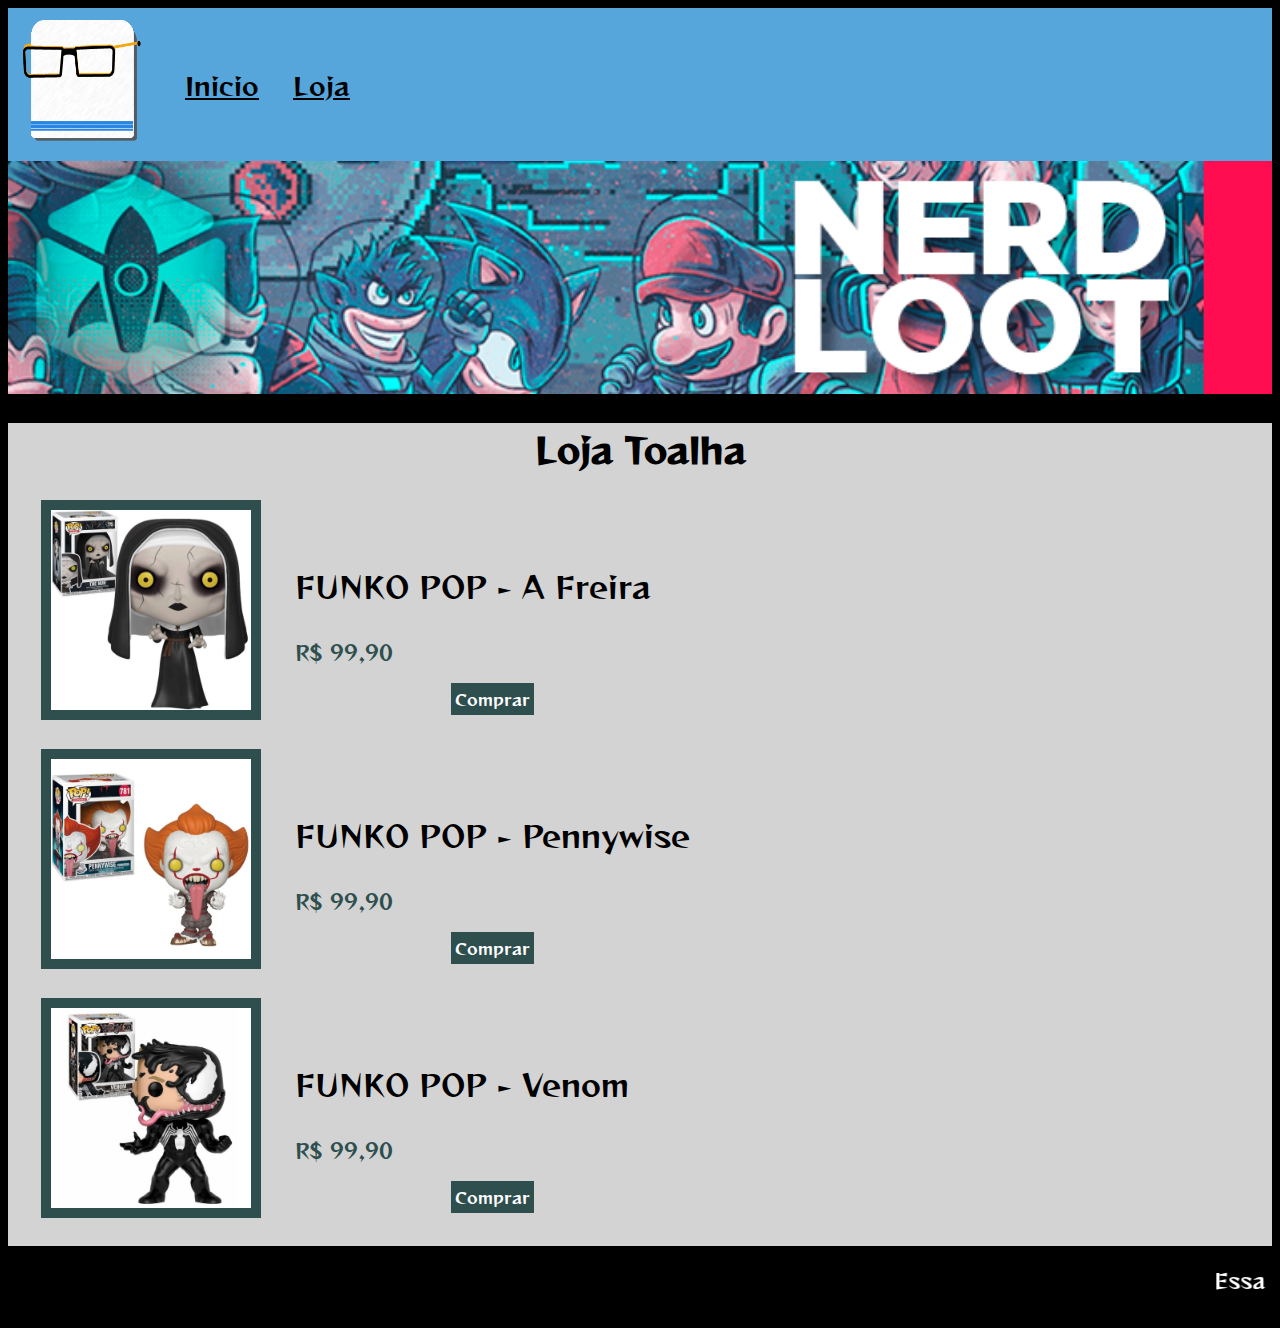
==== html/pag2.html @ 4f204f60 "update Páginas e CSSs" ====
<!DOCTYPE html>

<html lang="pt-br">
    
<head>
        <meta charset="UTF-8">
        <title>Loja | Toalha nerd - Orgulho de ser nerd</title>
        <link rel="stylesheet" href="../css/style2.css">
        <link rel="stylesheet" href="../css/menu.css">
        <link rel="shortcut icon" type="image/x-icon" href="../images/orgulho_nerd.png">
</head>

<body>

    <!--cabeçalho-->
    <header>
        <table>
            <tr>
                <td><a href="pag1.html"><img src="../images/orgulho_nerd.png" width="140" height="140"></a></ul>
                <td><a class="menu" href="pag1.html">Inicio</a></ul>
                <td><a class="menu" href="">Loja</a></ul></td>
            </tr>
        </table>
    </header>
    
    <img class="banner" src="../images/banner1.png">

    <div class="div1">
        <h1 id="Titulo">Loja Toalha</h1>
        <table>
            <tr>
                <td>
                    <img class="preview" src="../images/prod1.jpg">
                </td>
                <td>
                    <p class="titulo-produto">FUNKO POP - A Freira</p>
                    <p class="preco-produto">R$ 99,90</p>
                    <a class="botao">Comprar</a>
                </td>
            <tr>
                <td>
                    <img class="preview" src="../images/prod2.jpg">
                </td>
                <td>
                    <p class="titulo-produto">FUNKO POP - Pennywise</p>
                    <p class="preco-produto">R$ 99,90</p>
                    <a class="botao">Comprar</a>
                </td>
            </tr>
            <tr>
                <td>
                    <img class="preview" src="../images/prod3.jpg">
                </td>
                <td>
                    <p class="titulo-produto">FUNKO POP - Venom</p>
                    <p class="preco-produto">R$ 99,90</p>
                    <a class="botao">Comprar</a>
                </td>
            </tr>
        </table>
    </div>
    
    <footer>
        <marquee><p>Essa é a APS de desenvolvimento de aplicativos web</p></marquee>
    </footer>

</body>
---- css/style2.css ----
/* área de personalização do fundo*/
@import url('https://fonts.googleapis.com/css2?family=Reggae+One&display=swap');

body {
    background-color: black;
    font-family: 'Reggae One', 'sans-serif';
    color: white;
}

/* área de personalização de títulos*/
h1 {
    text-align: center;
    font-style: bold;
    font-size: 35px;
}

#titulo{
    color: black;
    font-size: 50px;
    margin-bottom: 20px;
    margin-top: 10px;
}

/* área de personalização de parágrafos*/
p {
    font-size: 20px;
}

/* área de personalização de botões pela página*/
.botao {
    text-align: center;
    background: darkslategray;
    color: white;
    border: 4px solid darkslategray;
    margin-left: 30px;
}


.botao:hover {
    background: white;
    color: darkslategray;
    border: 6px solid white;
}

/* área de personalização da divisão da página*/
.div1 {
    align-self: center;
    text-align: center;
    background-color: lightgray;
    color: black;
}

.preview {
    border: 10px solid darkslategray;
    width: 200px;
    height: 200px;
    margin-left: 30px;
    margin-bottom: 20px;
}

.titulo-produto {
    font-style: bold;
    color:black;
    font-size: 30px;
    text-align: left;
    margin-left: 30px;
}

.preco-produto {
    color: darkslategray;
    font-size: 20px;
    text-align: left;
    margin-left: 30px;
}

/* área de personalização do rodapé*/
footer {
    vertical-align: bottom;
}

/* personalização do banner */
.banner {
    width: 100%;
    height: auto;
}
---- css/menu.css ----
/* área de personalização do cabeçalho*/
header {
    margin-top: 0%;
    background-color: rgb(86, 165, 219);
}

header table {
    vertical-align: center;
    color:black;
    text-align: center;
    font-style: bold;
    font-size: 25px;
}

.menu {
    text-align: center;
    margin-left: 30px;
    color: black;
}

.menu:hover {
    border: 20px solid black;
    background: black;
    color: white;
}
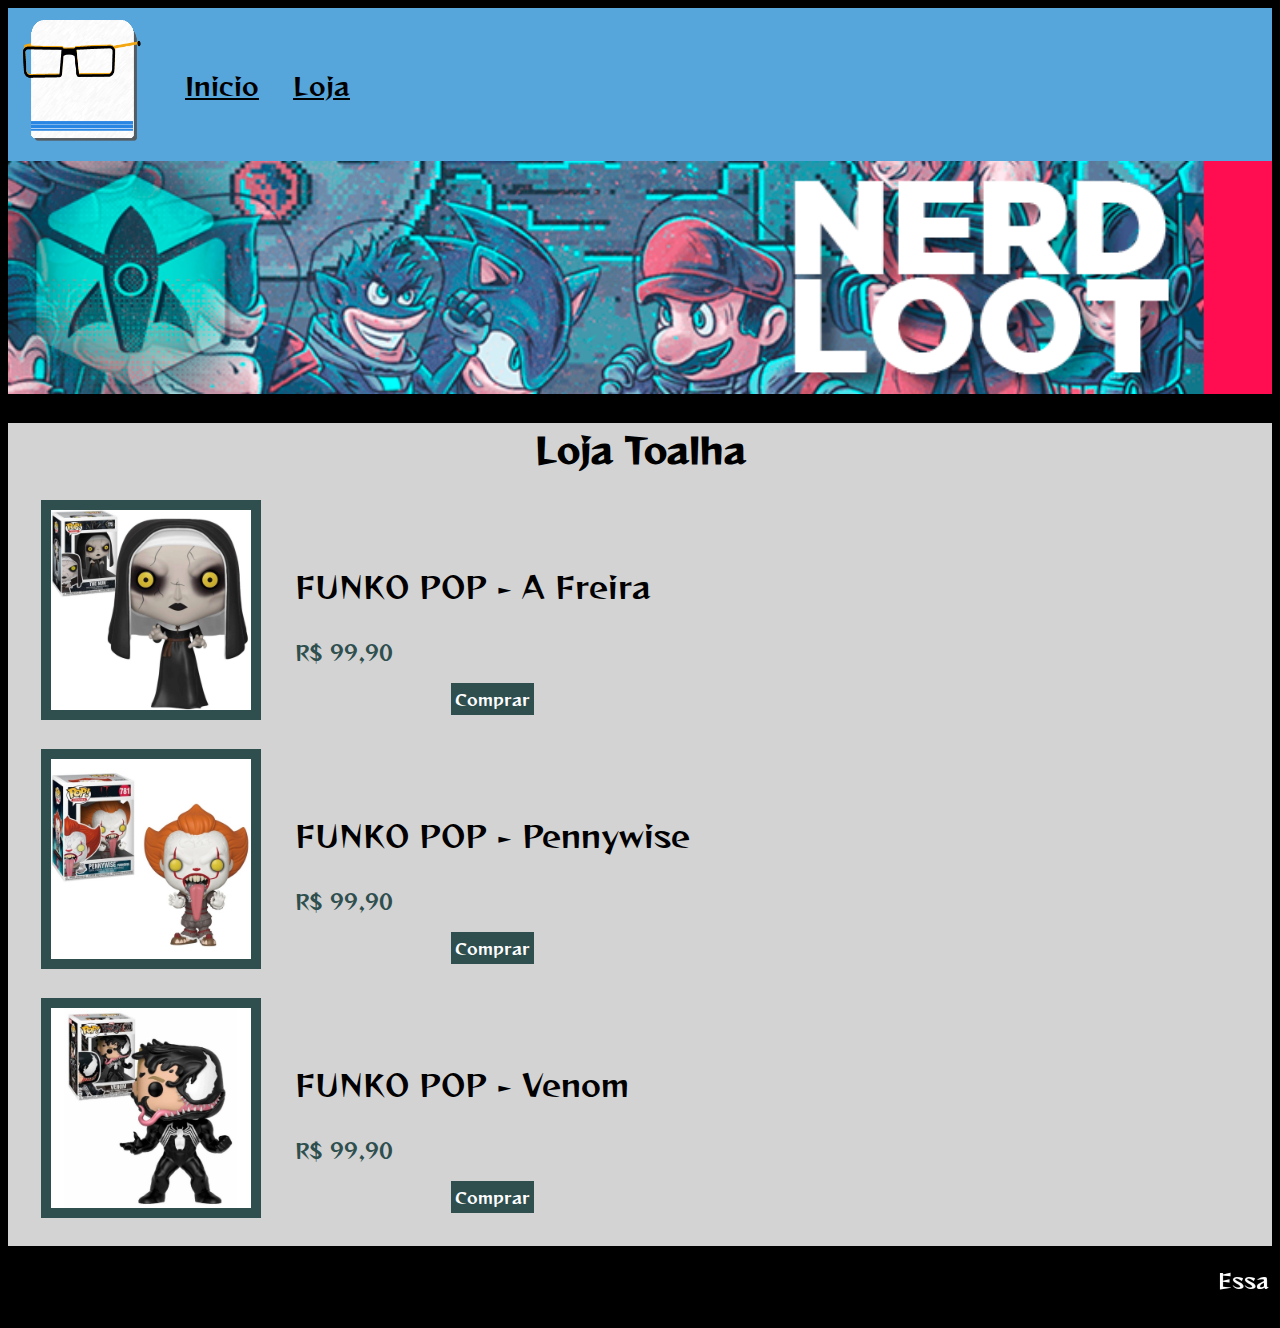
==== commit 33f10ad6: "modificações DAORAS" ====
--- a/html/pag2.html
+++ b/html/pag2.html
@@ -18,7 +18,7 @@
             <tr>
                 <td><a href="pag1.html"><img src="../images/orgulho_nerd.png" width="140" height="140"></a></ul>
                 <td><a class="menu" href="pag1.html">Inicio</a></ul>
-                <td><a class="menu" href="">Loja</a></ul></td>
+                <td><a class="menu" href="">Loja</a></ul></
             </tr>
         </table>
     </header>
--- a/css/style2.css
+++ b/css/style2.css
@@ -19,6 +19,7 @@
     font-size: 50px;
     margin-bottom: 20px;
     margin-top: 10px;
+    opacity: 100%
 }
 
 /* área de personalização de parágrafos*/
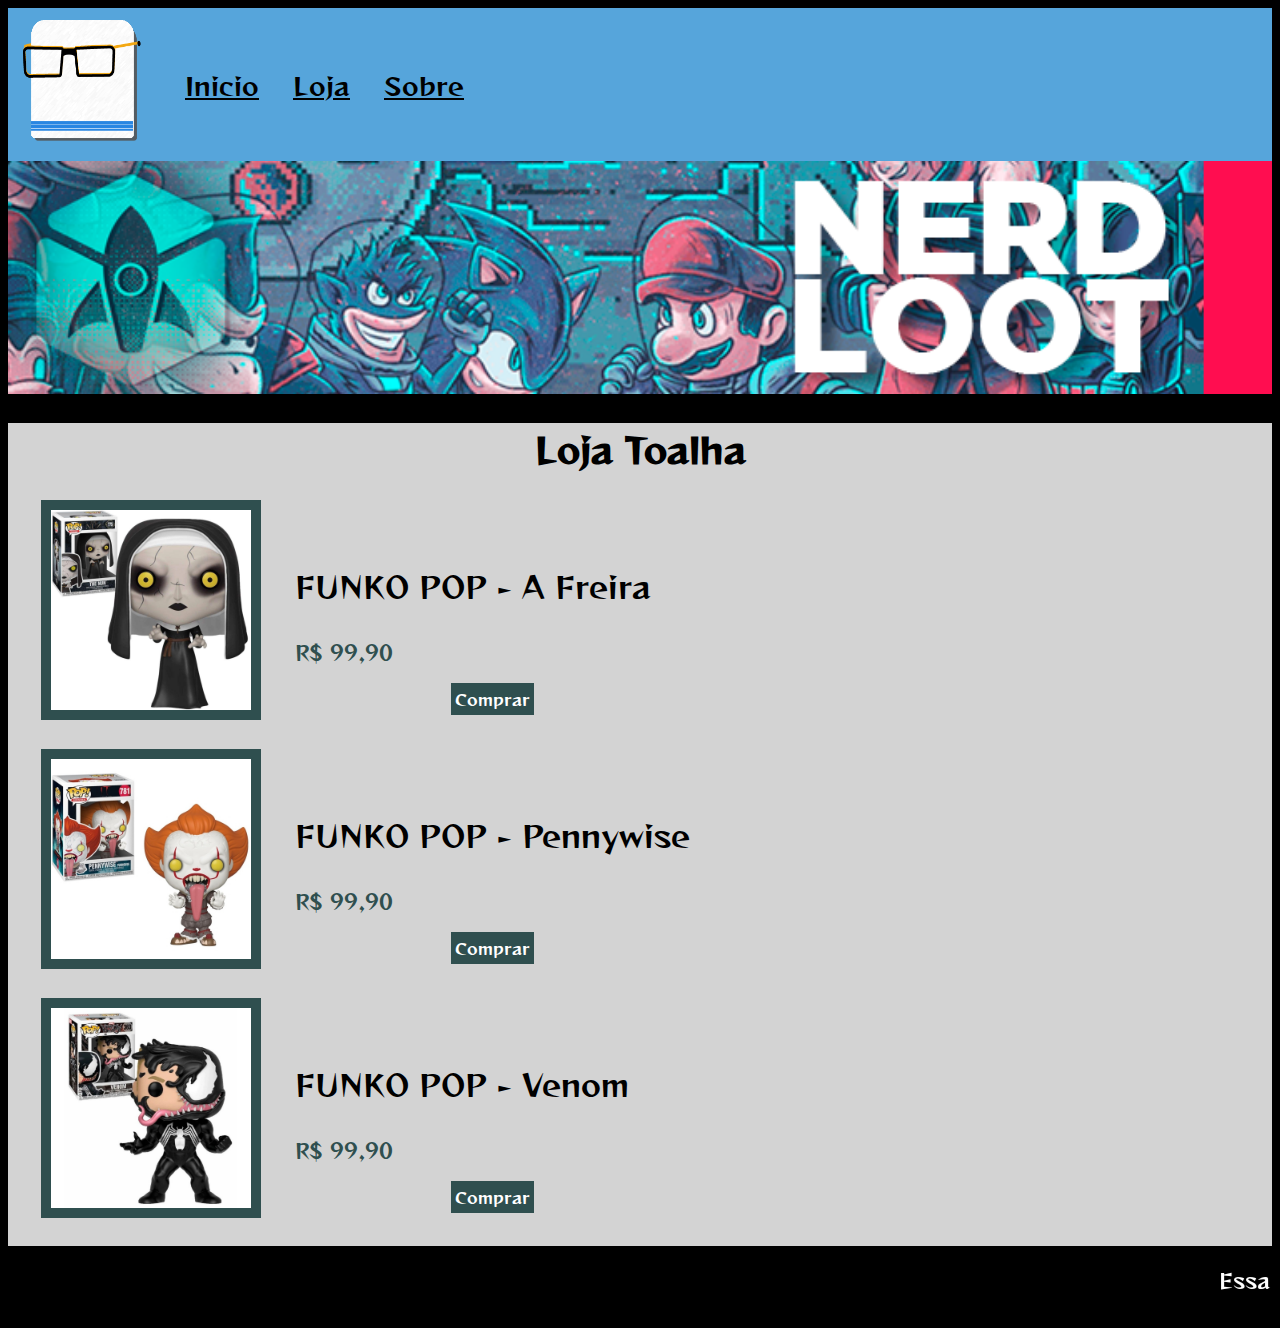
==== commit 087b3358: "adição do sobre" ====
--- a/html/pag2.html
+++ b/html/pag2.html
@@ -18,7 +18,8 @@
             <tr>
                 <td><a href="pag1.html"><img src="../images/orgulho_nerd.png" width="140" height="140"></a></ul>
                 <td><a class="menu" href="pag1.html">Inicio</a></ul>
-                <td><a class="menu" href="">Loja</a></ul></
+                <td><a class="menu" href="">Loja</a></ul></td>
+                    <td><a class="menu" href="sobre.html">Sobre</a></td>
             </tr>
         </table>
     </header>
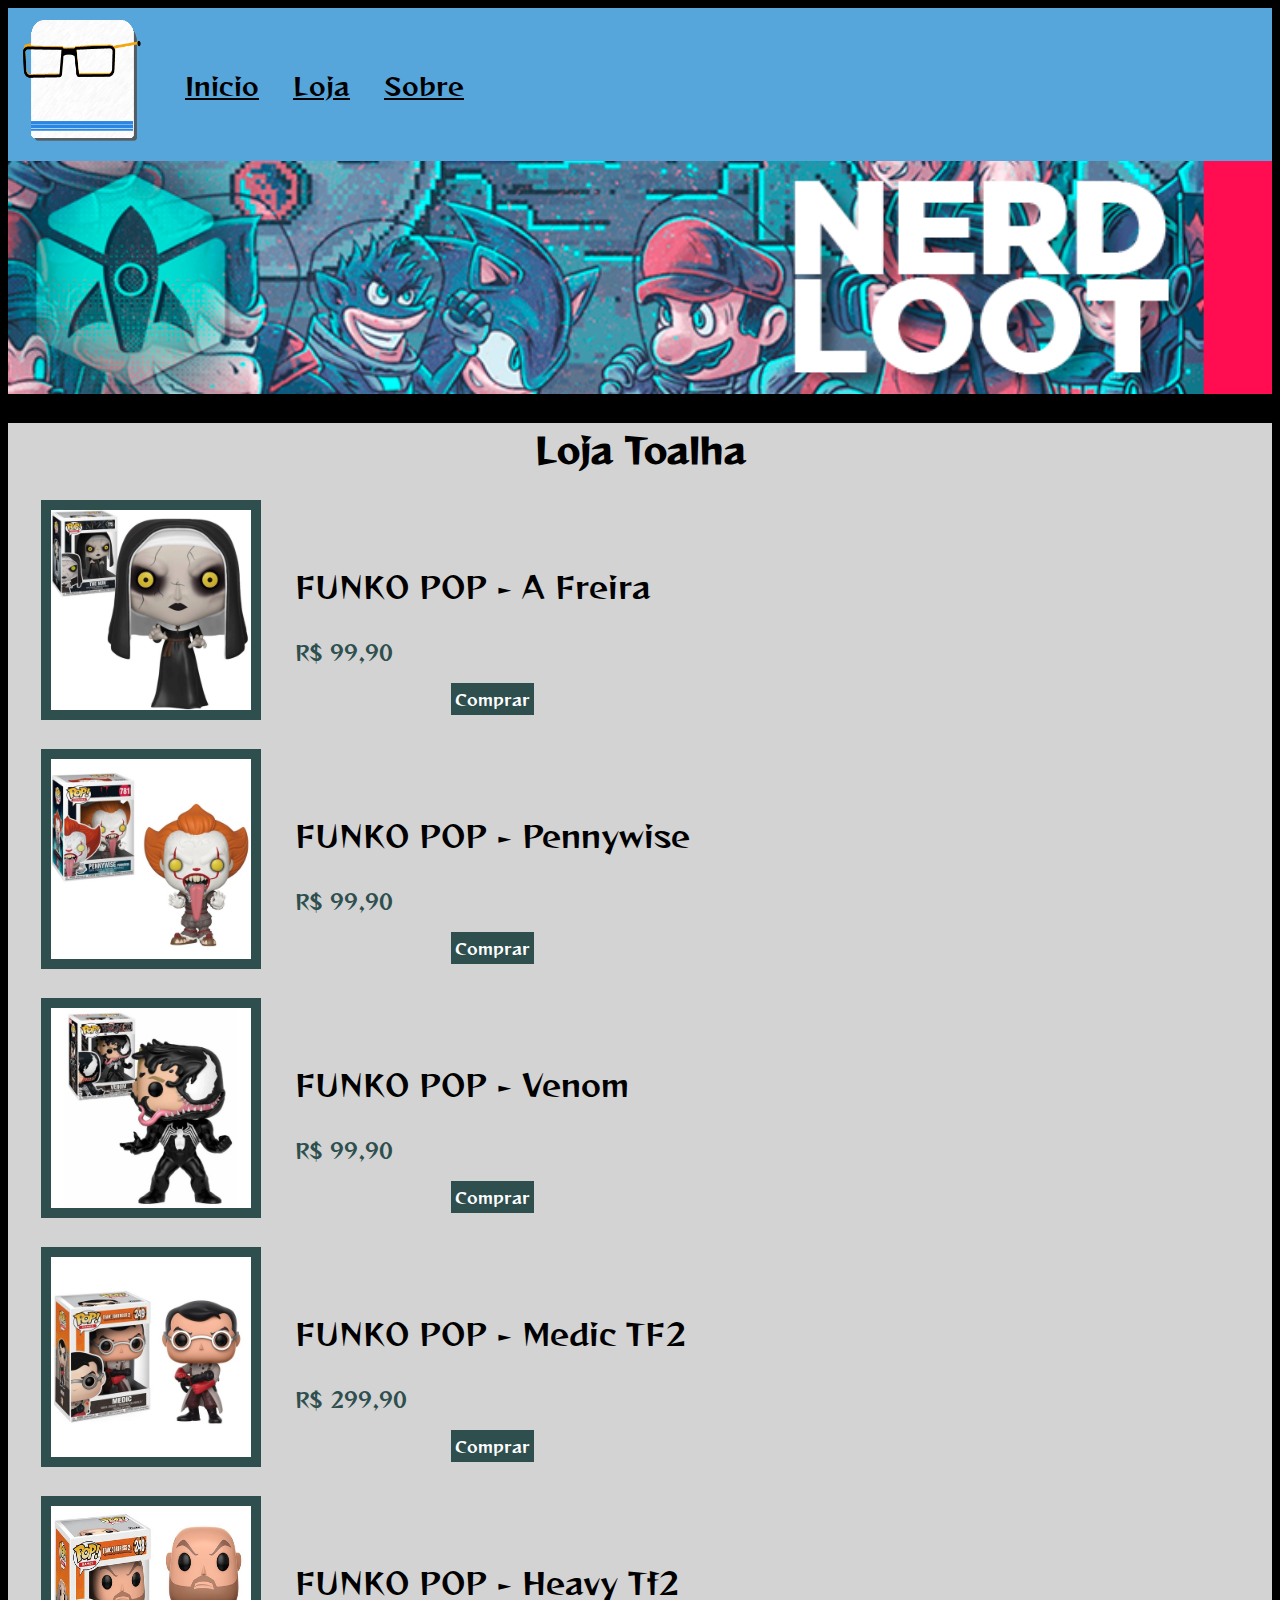
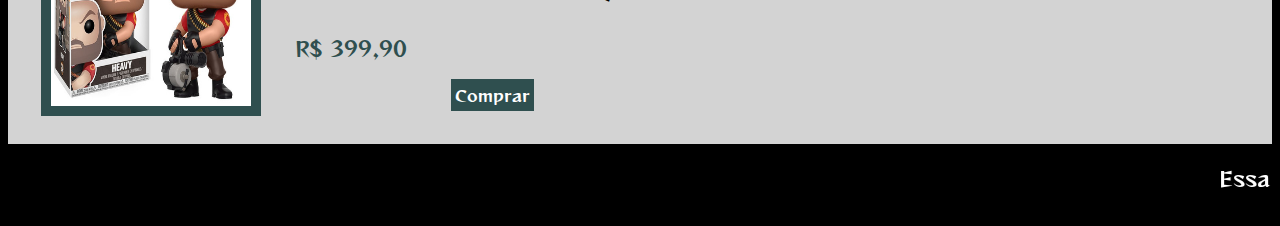
==== commit dcb4fee8: "Merge branch 'main' of https://github.com/Lokost/DAW-APS into main" ====
--- a/html/pag2.html
+++ b/html/pag2.html
@@ -56,7 +56,27 @@
                     <p class="titulo-produto">FUNKO POP - Venom</p>
                     <p class="preco-produto">R$ 99,90</p>
                     <a class="botao">Comprar</a>
+                </td> 
+            </tr>
+            <tr>
+                <td>
+                    <img class="preview" src="../images/prod4.jpg">
                 </td>
+                <td>
+                    <p class="titulo-produto">FUNKO POP - Medic TF2</p>
+                    <p class="preco-produto">R$ 299,90</p>
+                    <a class="botao">Comprar</a>
+                </td> 
+            </tr>
+            <tr>
+                <td>
+                    <img class="preview" src="../images/prod5.jpg">
+                </td>
+                <td>
+                    <p class="titulo-produto">FUNKO POP - Heavy Tf2</p>
+                    <p class="preco-produto">R$ 399,90</p>
+                    <a class="botao">Comprar</a>
+                </td> 
             </tr>
         </table>
     </div>
